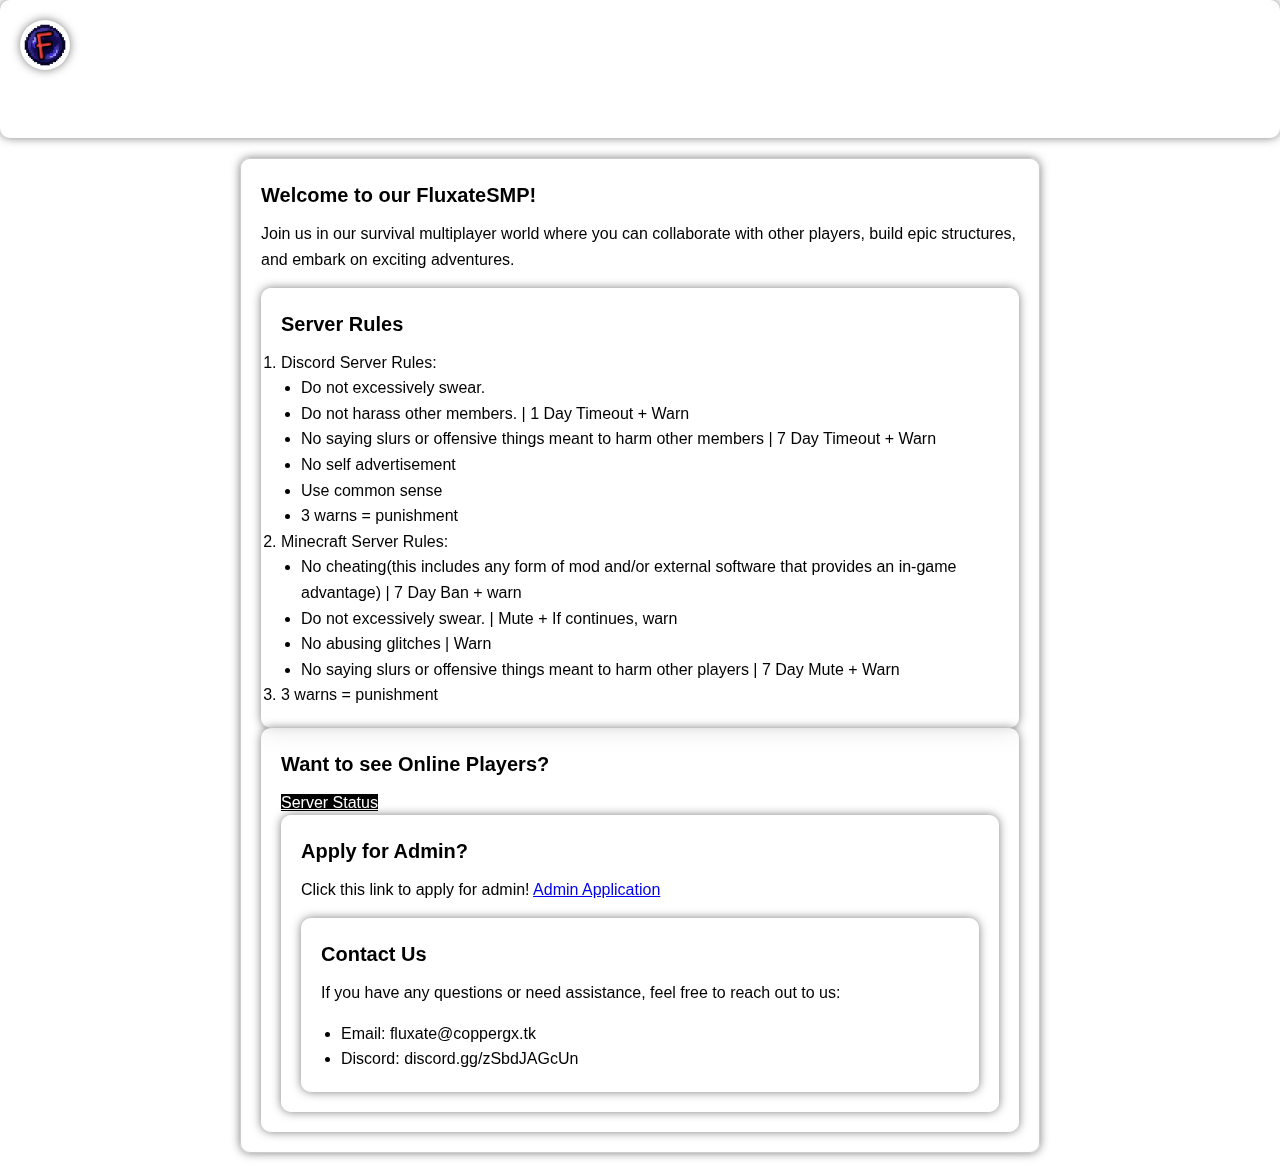
==== index.html @ 92a20484 "first lol" ====
<!DOCTYPE html>
<html>

<head>
  <title>FluxateSMP</title>
  <link rel="stylesheet" type="text/css" href="styles.css">
  <style>
    body {
      backdrop-filter: blur(10px);
      background-color: rgba(255, 255, 255, 0.5);
    }

    .blurred {
      backdrop-filter: blur(10px);
      background-color: rgba(255, 255, 255, 0.5);
      padding: 20px;
      border-radius: 10px;
      box-shadow: 0 0 10px rgba(0, 0, 0, 0.5);
    }

    .logo {
      width: 50px;
      height: 50px;
      background-image: url("img/block.png");
      background-size: contain;
      background-repeat: no-repeat;
      margin-right: 10px;
      border-radius: 50%;
      box-shadow: 0 0 10px rgba(0, 0, 0, 0.5);
    }
  </style>
</head>

<body>
  <header class="blurred">
    <div class="logo"></div>
    <h1>FluxateSMP</h1>
    <nav>
      <ul>
      </ul>
    </nav>
  </header>

  <main class="blurred">
    <section id="home">
      <h2>Welcome to our FluxateSMP!</h2>
      <p>Join us in our survival multiplayer world where you can collaborate with other players, build epic structures,
        and embark on exciting adventures.</p>
    </section>

    <section id="rules" class="blurred">
      <h2>Server Rules</h2>

      <ol>
        <li>Discord Server Rules:</li>
        <ul>
          <li>Do not excessively swear.</li>
          <li>Do not harass other members. | 1 Day Timeout + Warn</li>
          <li>No saying slurs or offensive things meant to harm other members | 7 Day Timeout + Warn</li>
          <li>No self advertisement</li>
          <li>Use common sense</li>
          <li>3 warns = punishment</li>
        </ul>
        <li>Minecraft Server Rules:</li>
        <ul>
          <li>No cheating(this includes any form of mod and/or external software that provides an in-game advantage) | 7
            Day Ban + warn</li>
          <li>Do not excessively swear. | Mute + If continues, warn</li>
          <li>No abusing glitches | Warn</li>
          <li>No saying slurs or offensive things meant to harm other players | 7 Day Mute + Warn</li>
        </ul>
        <li>3 warns = punishment</li>
      </ol>
    </section>

    <section id="players" class="blurred">
      <h2>Want to see Online Players?</h2>

      <a href="server-status.html" id="server-status-button">Server Status</a>

      <section id="admin" class="blurred">
        <h2>Apply for Admin?</h2>
        <p>Click this link to apply for admin! <a href="https://forms.gle/4EN6oYiXLJvYXtd96" id="admin-app">Admin
            Application</a>

        <section id="contact" class="blurred">
          <h2>Contact Us</h2>
          <p>If you have any questions or need assistance, feel free to reach out to us:</p>

          <ul>
            <li>Email: fluxate@coppergx.tk</li>
            <li>Discord: discord.gg/zSbdJAGcUn</li>
          </ul>
        </section>
      </section>
    </section>
  </main>
</body>

</html>
---- styles.css ----
/* Reset default styles */
* {
    margin: 0;
    padding: 0;
    box-sizing: border-box;
  }
  
  body {
    font-family: Arial, sans-serif;
    line-height: 1.6;
    background-color: #d6d6d6;
    background: url(bk.png) no-repeat center center fixed;
    -webkit-background-size: cover;
    -moz-background-size: cover;
    -o-background-size: cover;
    background-size: cover;
  }
  
  header {
    background-color: #333;
    color: #fff;
    padding: 20px;
  }
  
  header h1 {
    font-size: 24px;
    margin-bottom: 10px;
  }
  
  nav ul {
    list-style: none;
  }
  
  nav ul li {
    display: inline-block;
    margin-right: 10px;
  }
  
  nav ul li a {
    color: #fff;
    text-decoration: none;
  }
  
  main {
    padding: 20px;
    margin: 20px auto;
    max-width: 800px;
    border: 1px solid #ccc;
    border-radius: 5px;
  }
  
  h2 {
    font-size: 20px;
    margin-bottom: 10px;
  }
  
  p {
    margin-bottom: 15px;
  }
  
  ul {
    list-style: disc;
    margin-left: 20px;
  }
  
  form label {
    display: block;
    margin-top: 10px;
  }
  
  form textarea {
    width: 100%;
    height: 100px;
    resize: vertical;
  }
  
  input[type="text"],
  input[type="number"],
  textarea {
    width: 100%;
    padding: 5px;
    margin-top: 5px;
    border: 1px solid #ccc;
    border-radius: 3px;
  }
  
  input[type="submit"] {
    padding: 10px;
    margin-top: 10px;
    background-color: #4CAF50;
    color: white;
    cursor: pointer;
    border: none;
    border-radius: 3px;
  }
  
  footer {
    text-align: center;
    padding: 10px;
    background-color: #333;
    color: #fff;
  }
  
  footer p {
    font-size: 14px;
  }
  
  #server-status-button {
    background-color: #000000;
    color: #fff;
    margin-right: 20px;
  }
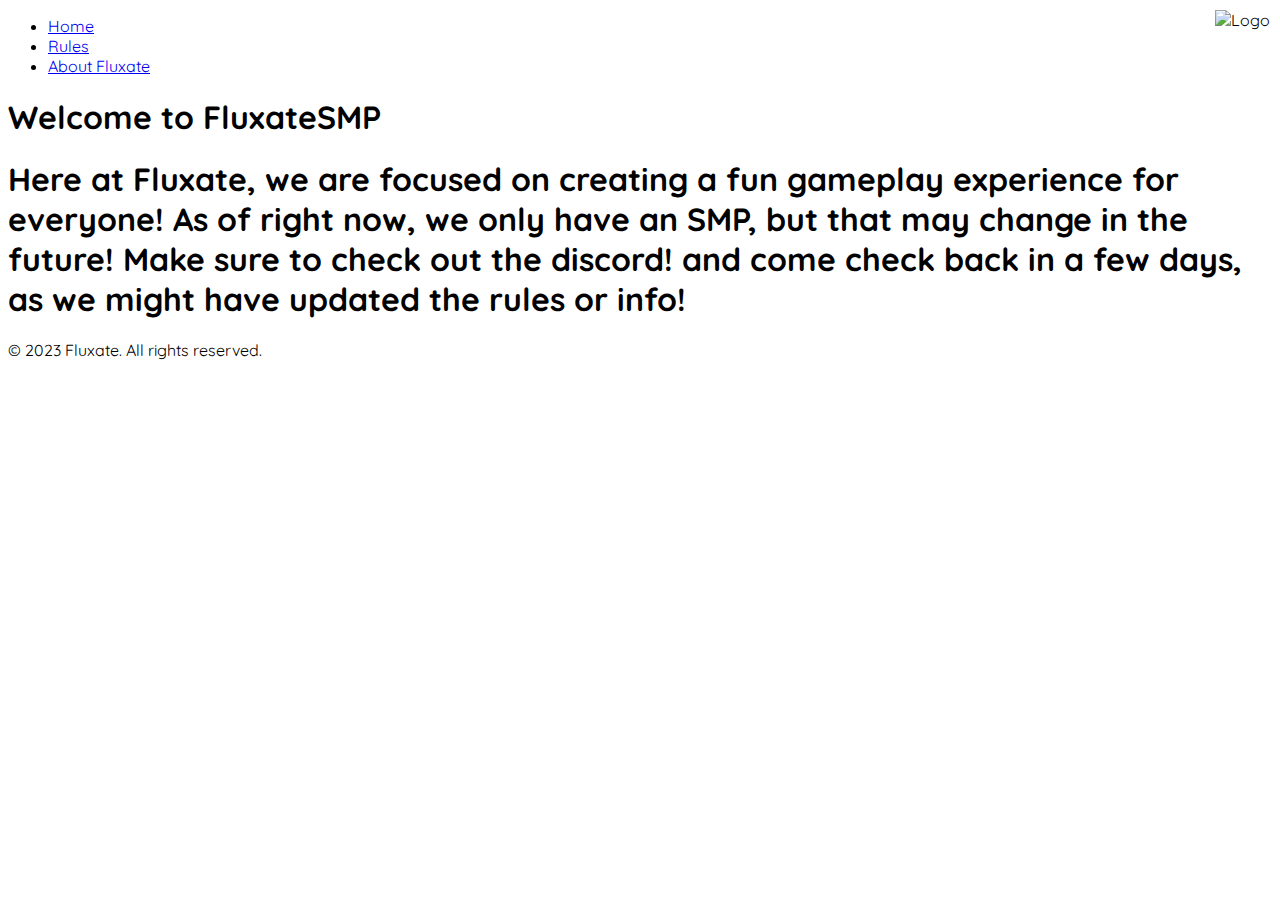
==== commit 2a678902: "Update index.html" ====
--- a/index.html
+++ b/index.html
@@ -1,100 +1,47 @@
 <!DOCTYPE html>
-<html>
+<html lang="en">
 
 <head>
+  <meta charset="UTF-8">
+  <meta name="viewport" content="width=device-width, initial-scale=1.0">
   <title>FluxateSMP</title>
-  <link rel="stylesheet" type="text/css" href="styles.css">
-  <style>
+  <link rel="stylesheet" href="styles.css">
+  <link href="https://fonts.googleapis.com/css2?family=Quicksand:wght@400;700&display=swap" rel="stylesheet">
+</head>
+
+    <style>
     body {
-      backdrop-filter: blur(10px);
-      background-color: rgba(255, 255, 255, 0.5);
-    }
-
-    .blurred {
-      backdrop-filter: blur(10px);
-      background-color: rgba(255, 255, 255, 0.5);
-      padding: 20px;
-      border-radius: 10px;
-      box-shadow: 0 0 10px rgba(0, 0, 0, 0.5);
+      font-family: 'Quicksand', sans-serif;
     }
 
     .logo {
-      width: 50px;
-      height: 50px;
-      background-image: url("img/block.png");
-      background-size: contain;
-      background-repeat: no-repeat;
-      margin-right: 10px;
-      border-radius: 50%;
-      box-shadow: 0 0 10px rgba(0, 0, 0, 0.5);
-    }
+      position: absolute;
+      top: 10px;
+      right: 10px;
   </style>
-</head>
-
+  
 <body>
-  <header class="blurred">
-    <div class="logo"></div>
-    <h1>FluxateSMP</h1>
+  <header>
     <nav>
       <ul>
+        <li><a href="index.html">Home</a></li>
+        <li><a href="rules.html">Rules</a></li>
+        <li><a href="about.html">About Fluxate</a></li>
       </ul>
     </nav>
+    <img class="logo" src="logo.png" alt="Logo">
   </header>
 
-  <main class="blurred">
-    <section id="home">
-      <h2>Welcome to our FluxateSMP!</h2>
-      <p>Join us in our survival multiplayer world where you can collaborate with other players, build epic structures,
-        and embark on exciting adventures.</p>
-    </section>
-
-    <section id="rules" class="blurred">
-      <h2>Server Rules</h2>
-
-      <ol>
-        <li>Discord Server Rules:</li>
-        <ul>
-          <li>Do not excessively swear.</li>
-          <li>Do not harass other members. | 1 Day Timeout + Warn</li>
-          <li>No saying slurs or offensive things meant to harm other members | 7 Day Timeout + Warn</li>
-          <li>No self advertisement</li>
-          <li>Use common sense</li>
-          <li>3 warns = punishment</li>
-        </ul>
-        <li>Minecraft Server Rules:</li>
-        <ul>
-          <li>No cheating(this includes any form of mod and/or external software that provides an in-game advantage) | 7
-            Day Ban + warn</li>
-          <li>Do not excessively swear. | Mute + If continues, warn</li>
-          <li>No abusing glitches | Warn</li>
-          <li>No saying slurs or offensive things meant to harm other players | 7 Day Mute + Warn</li>
-        </ul>
-        <li>3 warns = punishment</li>
-      </ol>
-    </section>
-
-    <section id="players" class="blurred">
-      <h2>Want to see Online Players?</h2>
-
-      <a href="server-status.html" id="server-status-button">Server Status</a>
-
-      <section id="admin" class="blurred">
-        <h2>Apply for Admin?</h2>
-        <p>Click this link to apply for admin! <a href="https://forms.gle/4EN6oYiXLJvYXtd96" id="admin-app">Admin
-            Application</a>
-
-        <section id="contact" class="blurred">
-          <h2>Contact Us</h2>
-          <p>If you have any questions or need assistance, feel free to reach out to us:</p>
-
-          <ul>
-            <li>Email: fluxate@coppergx.tk</li>
-            <li>Discord: discord.gg/zSbdJAGcUn</li>
-          </ul>
-        </section>
-      </section>
+  <main>
+    <section>
+      <h1>Welcome to FluxateSMP</h1>
+      <h1>Here at Fluxate, we are focused on creating a fun gameplay experience for everyone! As of right now, we only have an SMP, but that may change in the future! Make sure to check out the discord! and come check back in a few days, as we might have updated the rules or info!</h1>
     </section>
   </main>
+
+  <footer>
+    <p>&copy; 2023 Fluxate. All rights reserved.</p>
+  </footer>
 </body>
 
-</html>+</html>
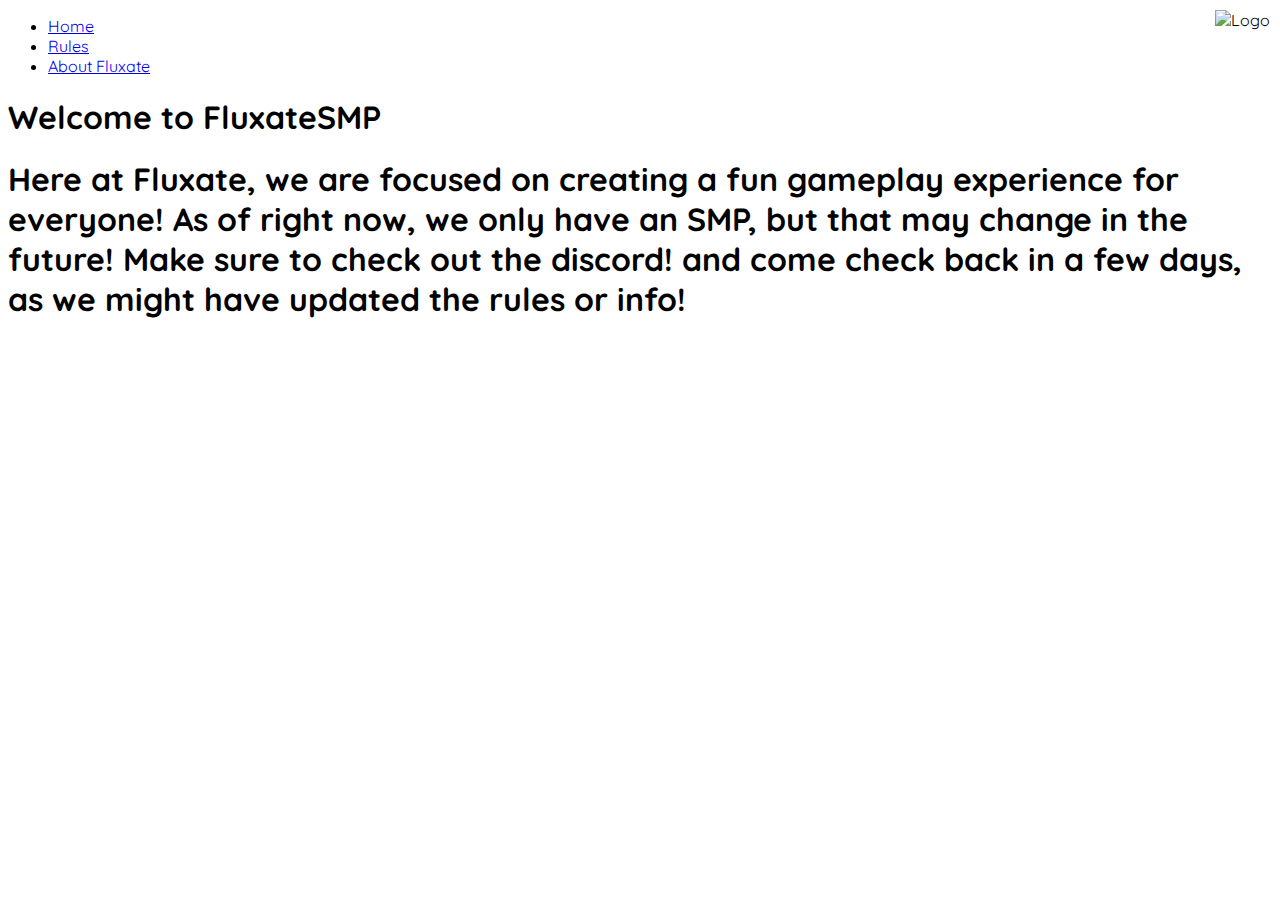
==== commit 3a7a041d: "Update index.html" ====
--- a/index.html
+++ b/index.html
@@ -38,10 +38,7 @@
       <h1>Here at Fluxate, we are focused on creating a fun gameplay experience for everyone! As of right now, we only have an SMP, but that may change in the future! Make sure to check out the discord! and come check back in a few days, as we might have updated the rules or info!</h1>
     </section>
   </main>
-
-  <footer>
-    <p>&copy; 2023 Fluxate. All rights reserved.</p>
-  </footer>
+  
 </body>
 
 </html>
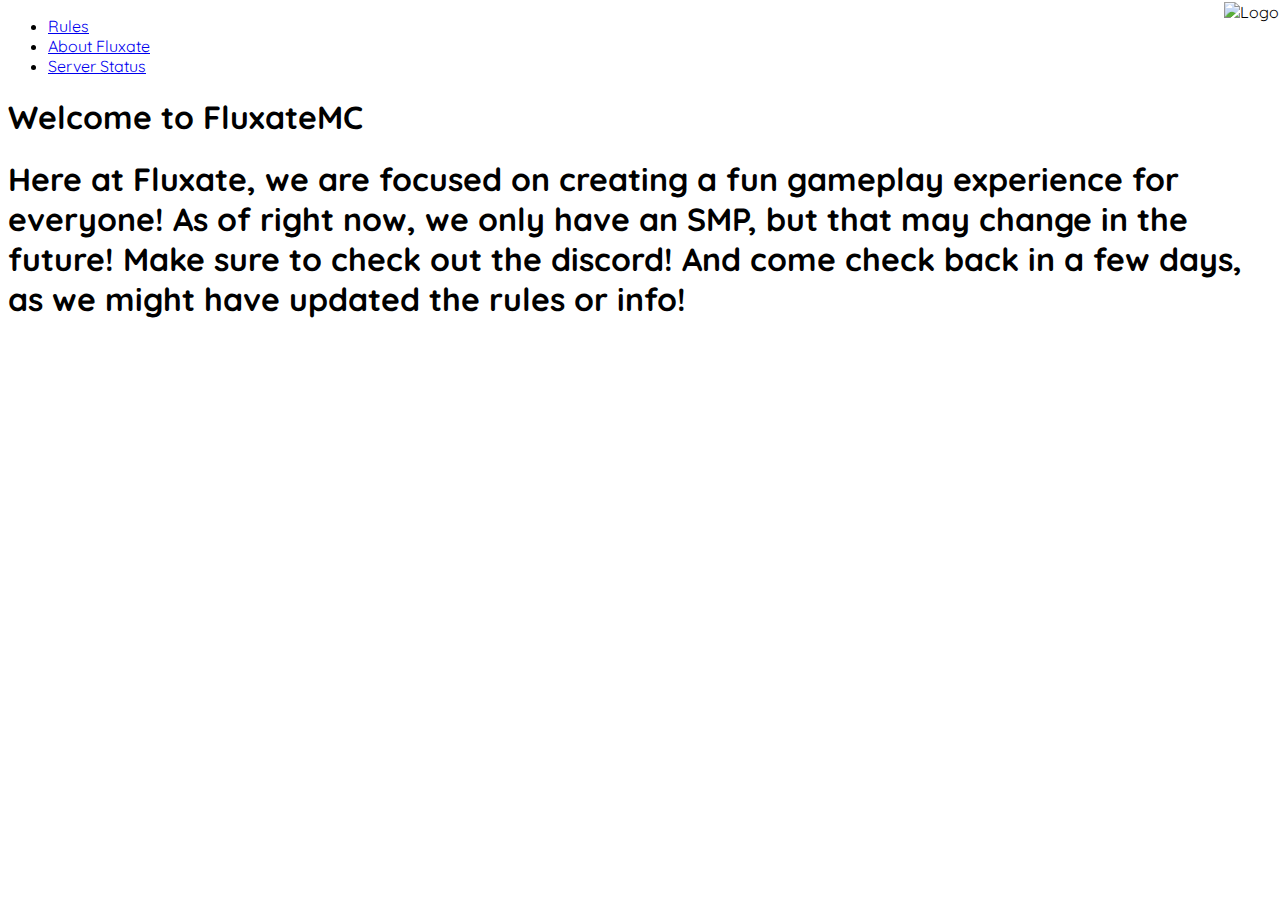
==== commit b10b0004: "Update index.html" ====
--- a/index.html
+++ b/index.html
@@ -4,7 +4,7 @@
 <head>
   <meta charset="UTF-8">
   <meta name="viewport" content="width=device-width, initial-scale=1.0">
-  <title>FluxateSMP</title>
+  <title>FluxateMC</title>
   <link rel="stylesheet" href="styles.css">
   <link href="https://fonts.googleapis.com/css2?family=Quicksand:wght@400;700&display=swap" rel="stylesheet">
 </head>
@@ -16,26 +16,27 @@
 
     .logo {
       position: absolute;
-      top: 10px;
-      right: 10px;
-  </style>
-  
+      top: 2px;
+      right: 1px;
+    }
+    </style>
+
 <body>
   <header>
     <nav>
       <ul>
-        <li><a href="index.html">Home</a></li>
         <li><a href="rules.html">Rules</a></li>
         <li><a href="about.html">About Fluxate</a></li>
+        <li><a href="status.html">Server Status</a></li>
       </ul>
     </nav>
-    <img class="logo" src="logo.png" alt="Logo">
+    <img class="logo" src="img/logo.png" alt="Logo">
   </header>
 
   <main>
     <section>
-      <h1>Welcome to FluxateSMP</h1>
-      <h1>Here at Fluxate, we are focused on creating a fun gameplay experience for everyone! As of right now, we only have an SMP, but that may change in the future! Make sure to check out the discord! and come check back in a few days, as we might have updated the rules or info!</h1>
+      <h1>Welcome to FluxateMC</h1>
+      <h1>Here at Fluxate, we are focused on creating a fun gameplay experience for everyone! As of right now, we only have an SMP, but that may change in the future! Make sure to check out the discord! And come check back in a few days, as we might have updated the rules or info!</h1>
     </section>
   </main>
   
